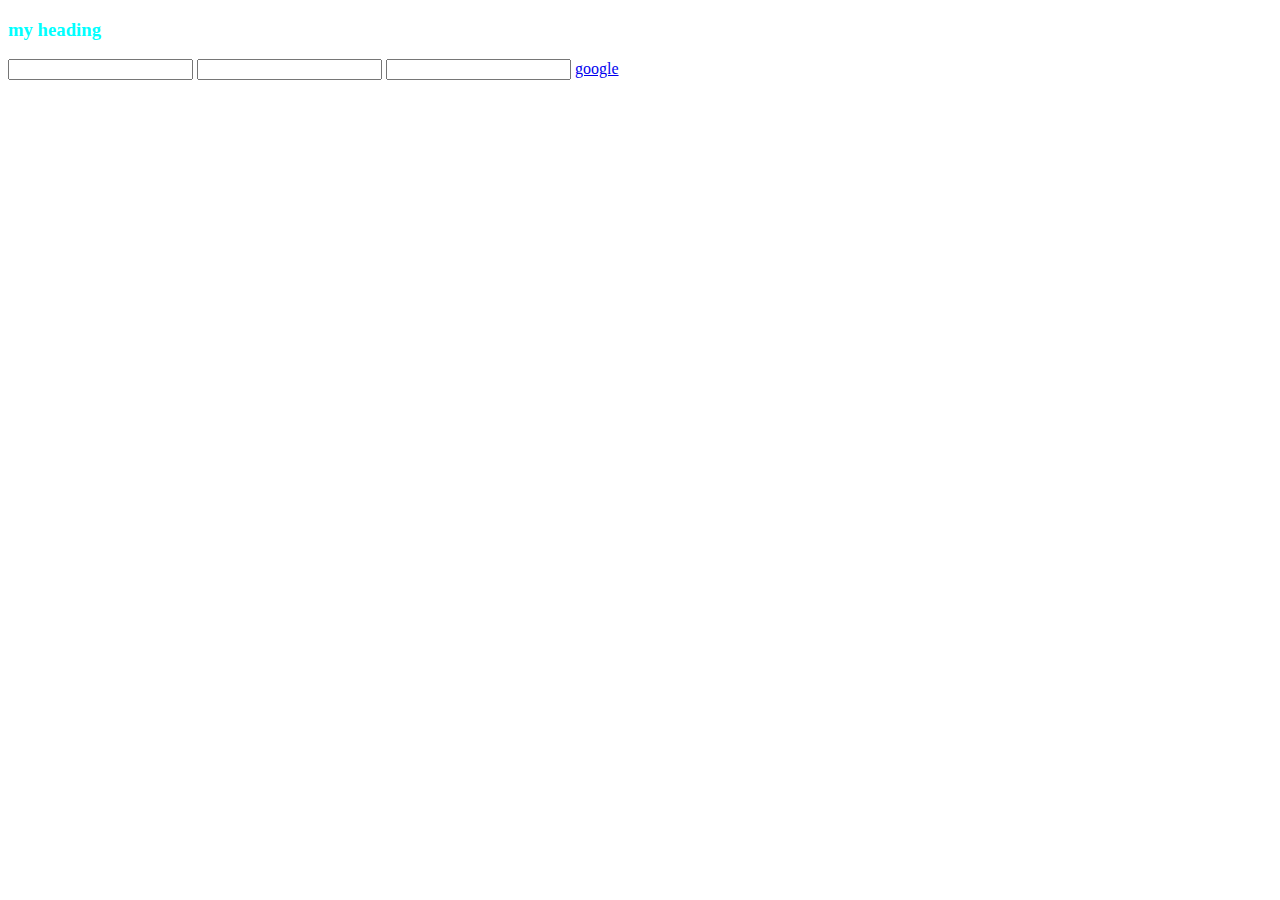
==== index.html @ dbb1ef70 "first commit" ====
<!DOCTYPE html>
<html lang="en">
<head>
    <meta charset="UTF-8">
    <meta name="viewport" content="width=device-width, initial-scale=1.0">
    <title>Pseudo</title>
    <link rel="stylesheet" href="styles/style.css">
</head>
<body>
    <h3>my heading</h3>
    <input type="text">
    <input type="text">
    <input type="text">
    <a href="https://www.google.co.uk/">google</a>
</body>
</html>
---- styles/style.css ----
h3{
    color: aqua;
}

h3:hover{
    color: black;
    background-color: brown;
}
input:focus{
    color: blueviolet;
}

a:visited{
    color: aqua;
}
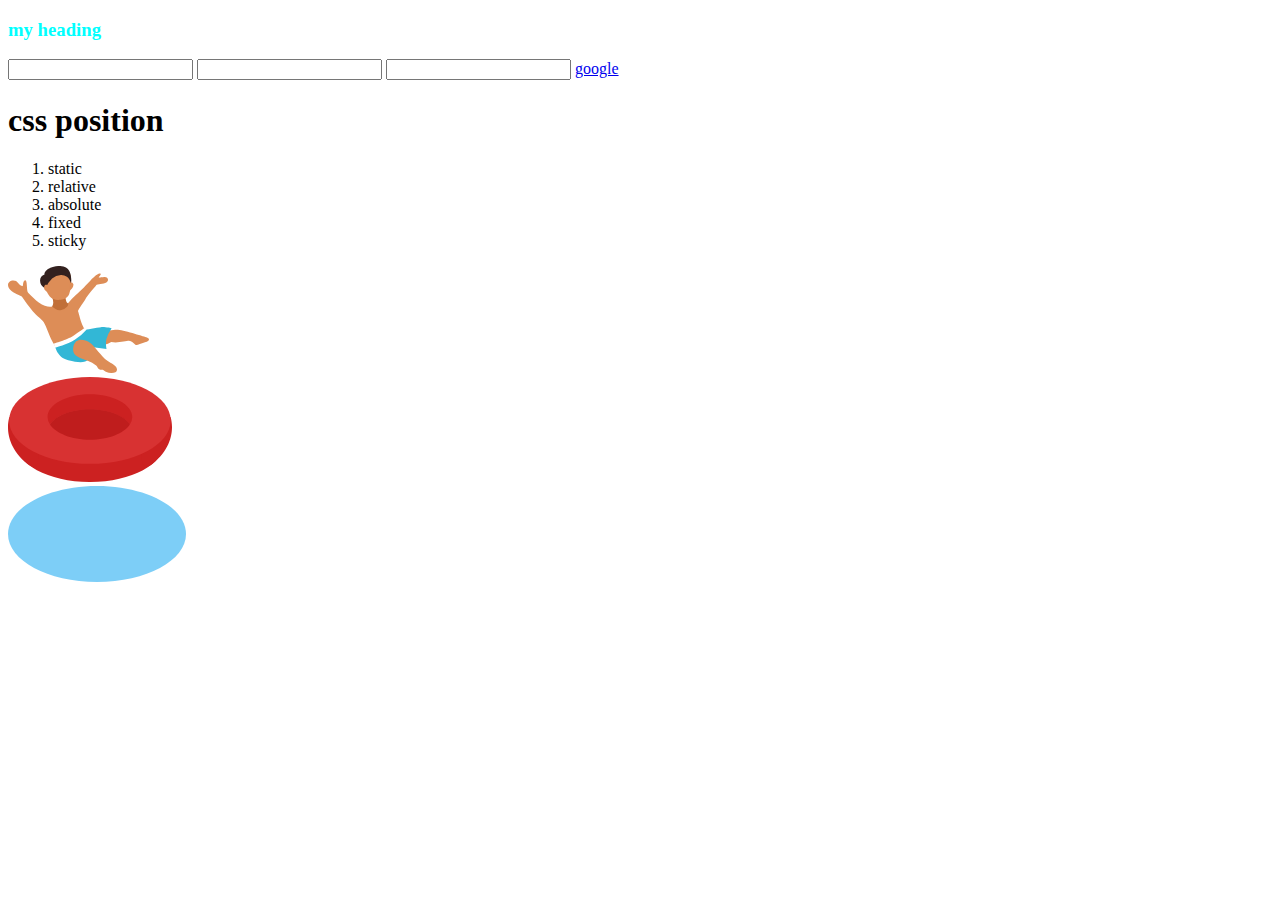
==== commit 70c9572d: "image added" ====
--- a/index.html
+++ b/index.html
@@ -12,5 +12,26 @@
     <input type="text">
     <input type="text">
     <a href="https://www.google.co.uk/">google</a>
+    <h1>css position</h1>
+    <ol>
+        <!-- flow-related -->
+        <li>static</li>
+        <li>relative</li>
+        <li>absolute</li>
+        <!-- scroll-related -->
+        <li>fixed</li>
+        <li>sticky</li>
+    </ol>
+    <div class="swim-container">
+        <div class="box boy">
+            <img src="swim/boy.svg" alt="">
+        </div>
+        <div class="box ring">
+            <img src="swim/ring.svg" alt="">
+        </div>
+        <div class="box water">
+            <img src="swim/water.svg" alt="">
+        </div>
+    </div>
 </body>
 </html>--- a/styles/style.css
+++ b/styles/style.css
@@ -11,5 +11,5 @@
 }
 
 a:visited{
-    color: aqua;
+    color: rgb(1, 2, 2);
 }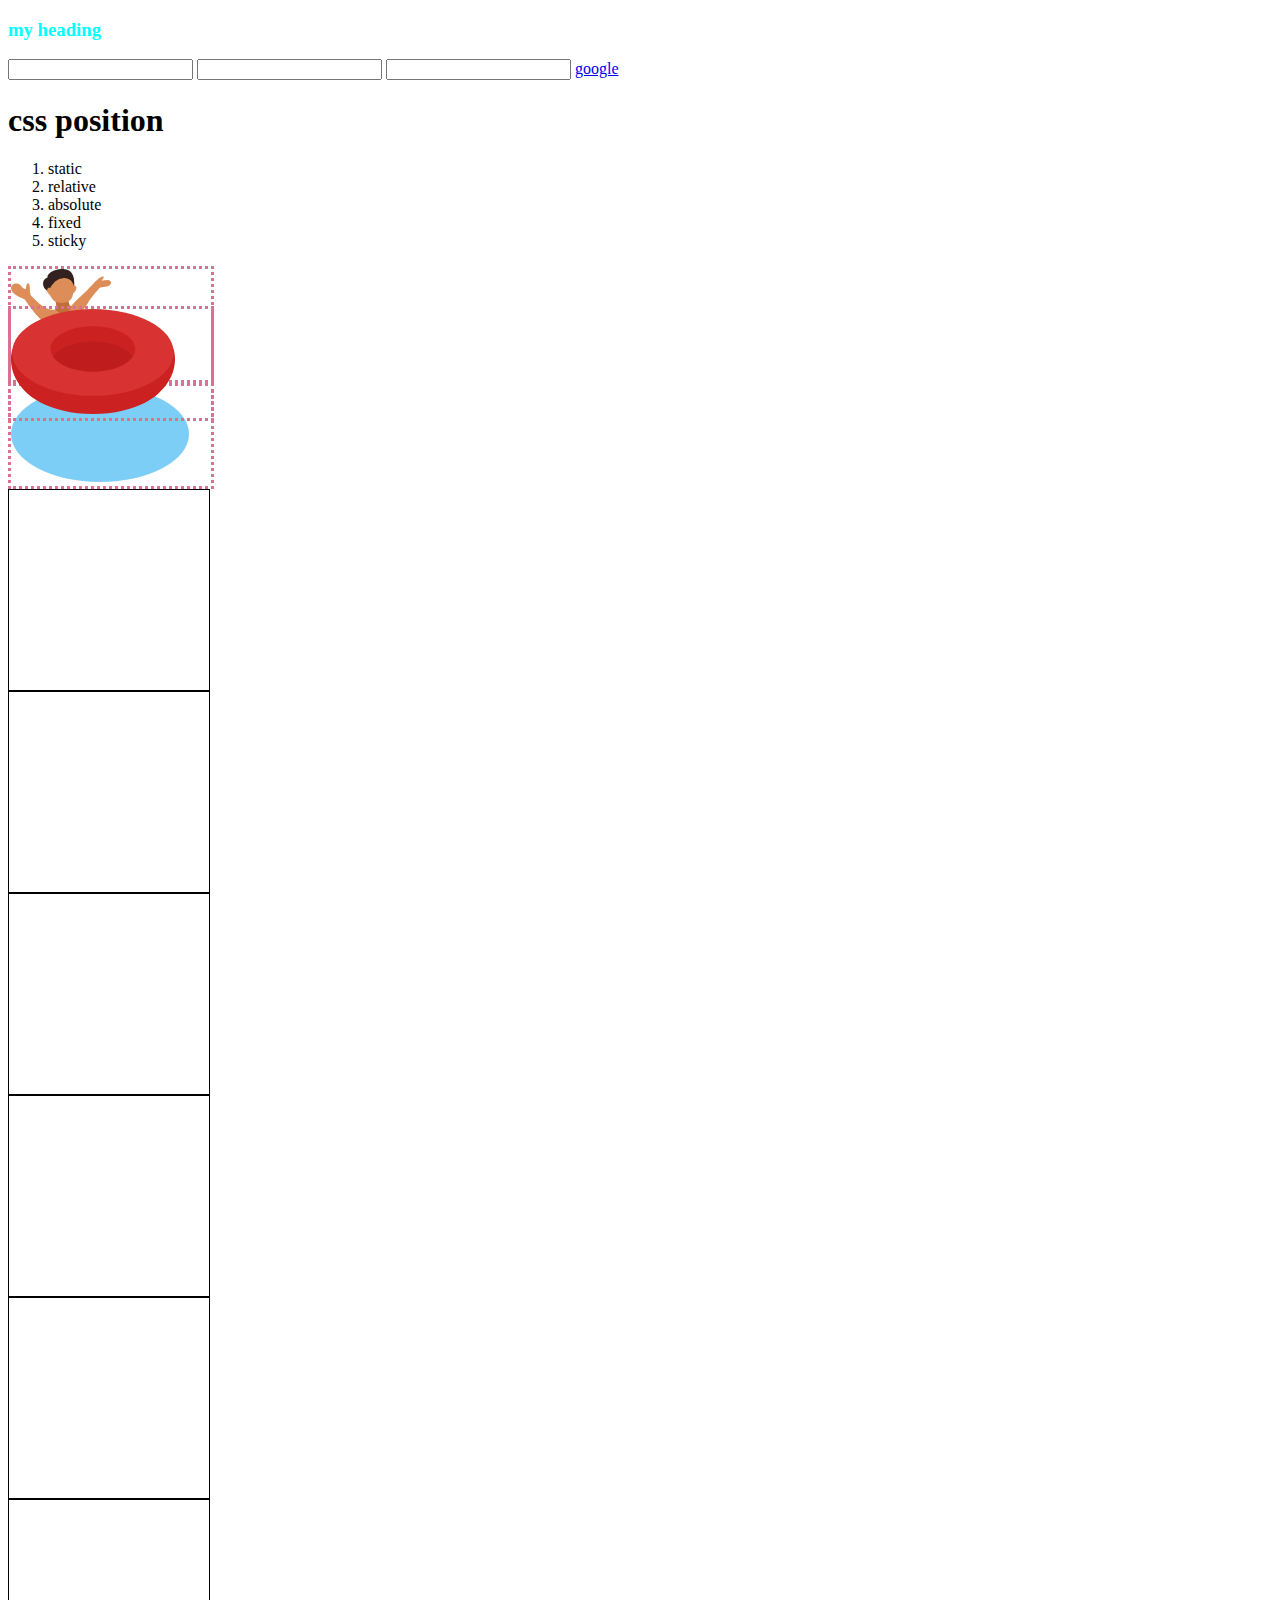
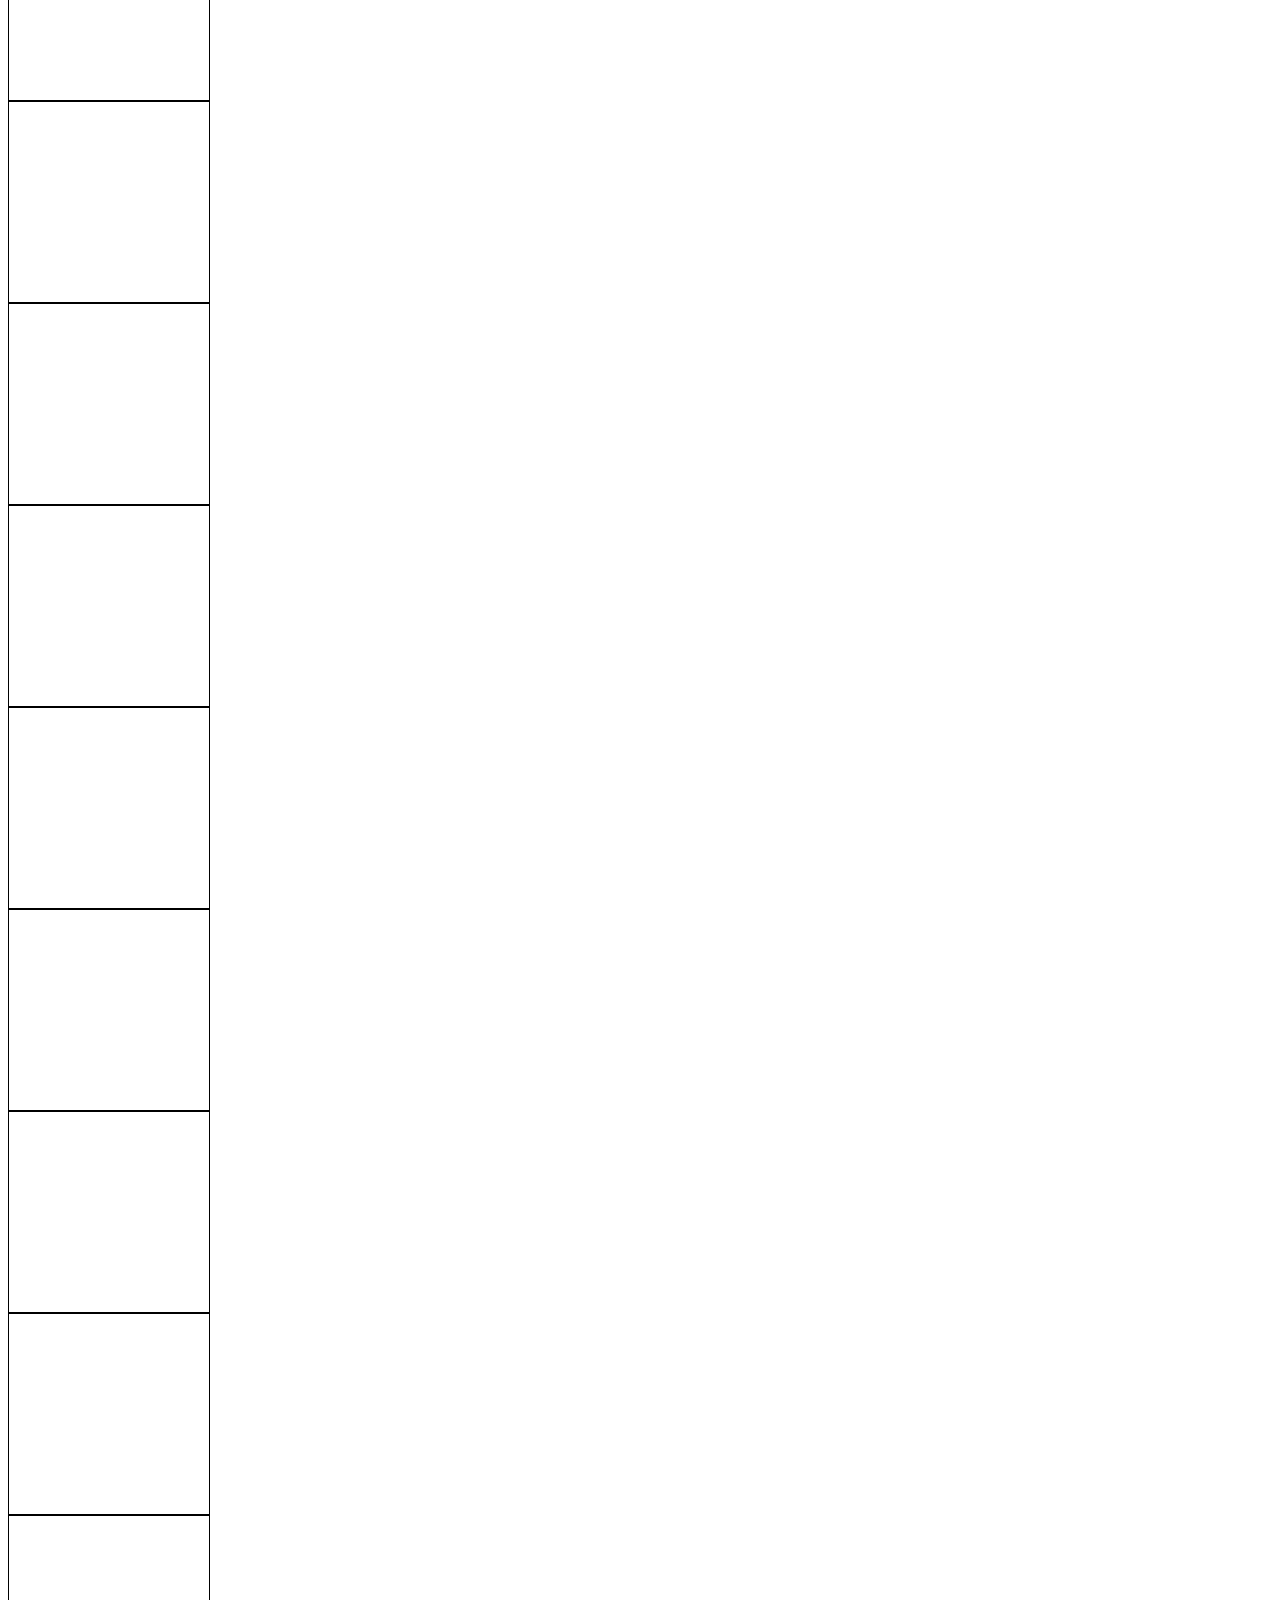
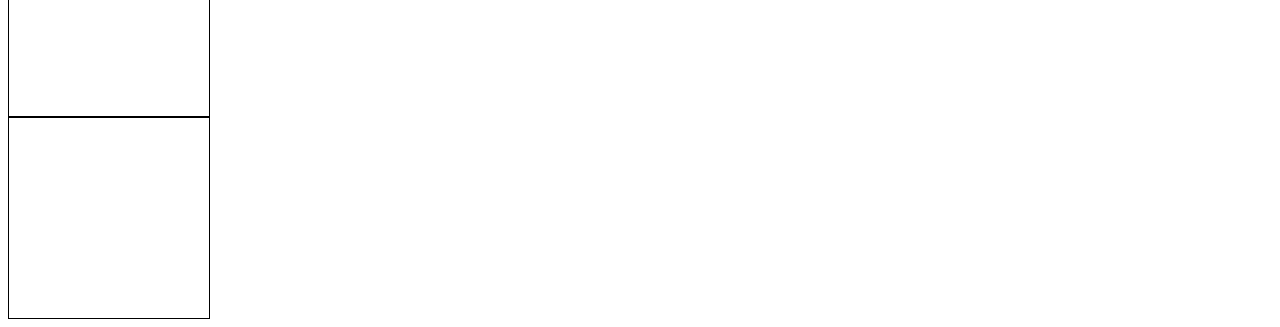
==== commit 550cee84: "position" ====
--- a/index.html
+++ b/index.html
@@ -32,6 +32,21 @@
         <div class="box water">
             <img src="swim/water.svg" alt="">
         </div>
+        <div class="dummy"></div>
+        <div class="dummy"></div>
+        <div class="dummy"></div>
+        <div class="dummy"></div>
+        <div class="dummy"></div>
+        <div class="dummy"></div>
+        <div class="dummy"></div>
+        <div class="dummy"></div>
+        <div class="dummy"></div>
+        <div class="dummy"></div>
+        <div class="dummy"></div>
+        <div class="dummy"></div>
+        <div class="dummy"></div>
+        <div class="dummy"></div>
+        <div class="dummy"></div>
     </div>
 </body>
 </html>--- a/styles/style.css
+++ b/styles/style.css
@@ -12,4 +12,25 @@
 
 a:visited{
     color: rgb(1, 2, 2);
+}
+
+.box{
+    border: dotted palevioletred;
+    width: 200px;
+}
+/* .ring{
+    position: relative;
+    top: 30px;
+} */
+.ring
+{   position: absolute;
+    top: 40px;
+}
+.swim-container{
+    position: relative;
+}
+.dummy{
+    height: 200px;
+    width: 200px;
+    border: solid 1px;
 }